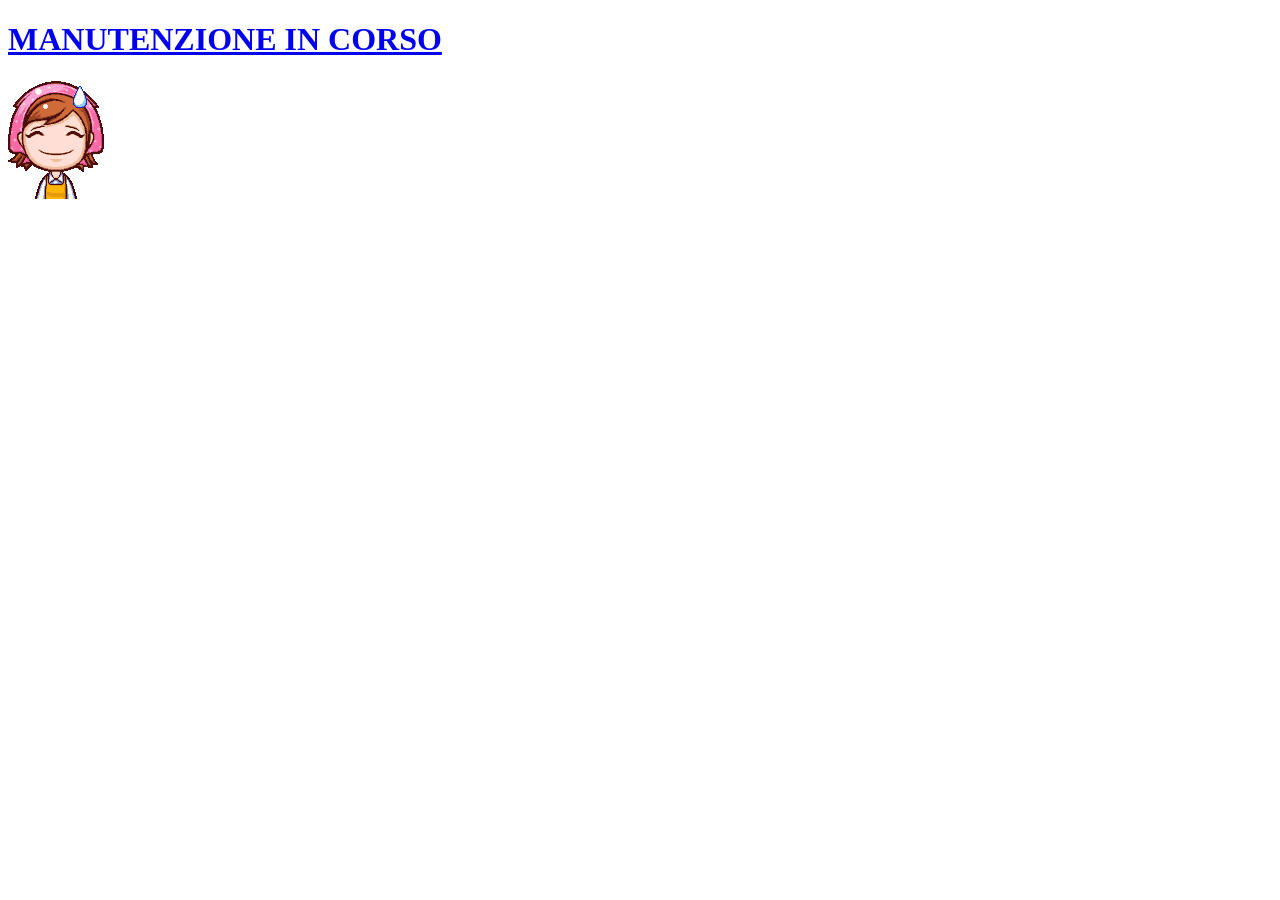
==== home.html @ 2670409a "Terminato esercizio HTML semantico" ====
<!DOCTYPE html>

<html lang="en">

<head>

    <meta charset="UTF-8">

    <meta name="viewport" content="width=device-width, initial-scale=1.0">

    <link rel="icon" href="./media/boh.gif" type="image/gif">

    <title>In lavorazione</title>

</head>

<body>
    
 <header>
   
      <h1><strong><a href="index.html" title="Clicca qui per tornare alla pagina principale">MANUTENZIONE IN CORSO</a></strong></h1>

       <img src="./media/boh.gif" title="Mama non e` pronta"alt="Gif in lavorazione">

 </header>
    
</body>

</html>
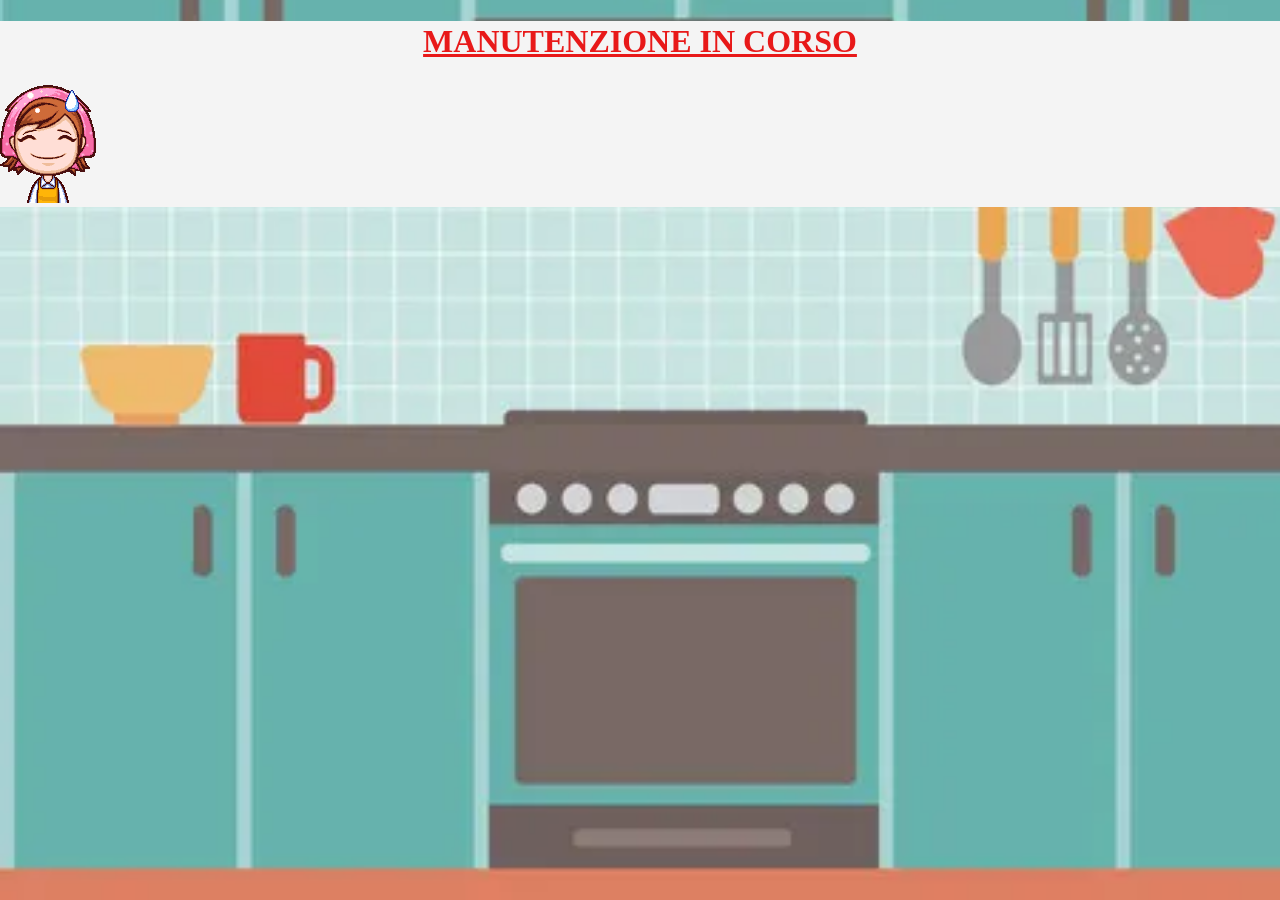
==== commit 6b2ab43e: "stile" ====
--- a/home.html
+++ b/home.html
@@ -9,6 +9,12 @@
     <meta name="viewport" content="width=device-width, initial-scale=1.0">
 
     <link rel="icon" href="./media/boh.gif" type="image/gif">
+
+    <link rel="stylesheet" href="./style.css">
+
+    <link rel="preconnect" href="https://fonts.googleapis.com">
+    <link rel="preconnect" href="https://fonts.gstatic.com" crossorigin>
+    <link href="https://fonts.googleapis.com/css2?family=Caveat:wght@400..700&display=swap" rel="stylesheet">
 
     <title>In lavorazione</title>
 
--- a/style.css
+++ b/style.css
@@ -0,0 +1,45 @@
+html, body {
+    margin: 0;
+    padding: 0;
+    font-family: Arial, sans-serif;
+    background-color: #f4f4f4;
+}
+
+body::before {
+    content: "";
+    position: fixed;
+    inset: 0;
+    background-image: url('./media/cucina.webp');
+    background-size: cover;
+    background-repeat: no-repeat;
+    background-position: center center;
+    z-index: -1;
+    background-color: #000;  
+}
+
+h1, h2, h5 {
+  font-family: "Caveat", cursive;
+  text-align: center;
+  color: #e81919;
+  transform: uppercase;
+}
+
+nav {
+  text-align: center;
+}
+
+nav img {
+  display: block;
+  width: 180px;
+  height: auto;
+  margin: 0 auto 15px;
+  background-color: #e81919;
+  padding: 8px;
+  box-sizing: border-box;
+}
+
+p, li, a {
+  font-family: "Rubik Spray Paint", cursive;
+  color: #e81919;
+  transform: uppercase;
+}
